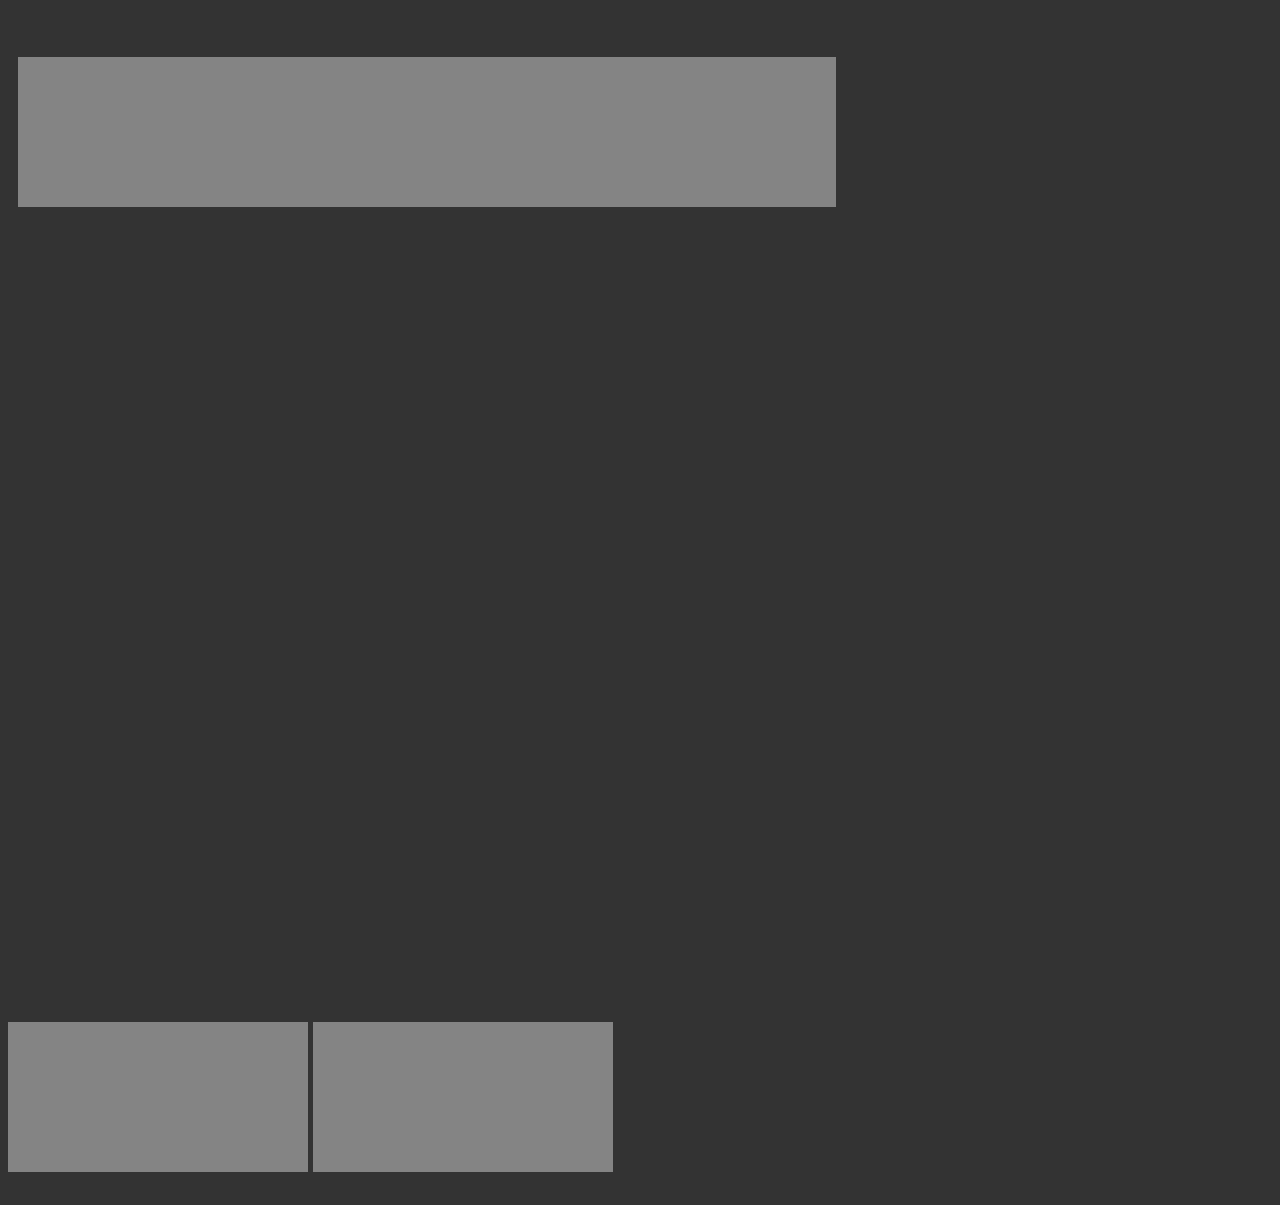
==== index.html @ 1af36a1e "Loading remote timeline" ====
<!DOCTYPE html>
<!--
To change this license header, choose License Headers in Project Properties.
To change this template file, choose Tools | Templates
and open the template in the editor.
-->
<html>
    <head>
        <title>LinkedIn Profiler</title>
        <meta charset="UTF-8">
        <meta name="viewport" content="width=device-width">
        <link rel="stylesheet" type="text/css" href="_css/style.css" />
        <script type="text/javascript" src="_js/jquery-1.10.2.min.js"></script>
        <script type="text/javascript" src="_js/d3.min.js"></script>        
        <script type="text/javascript" src="_js/topojson.v1.min.js"></script>
        <script type="text/javascript" src="_js/drawIndustry.js"></script>
        <script type="text/javascript" src="_js/drawTimeline.js"></script>

        <script type="text/javascript" src="_js/LI_API.js"></script>
        <script type="text/javascript" src="_js/LI_Profile.js"></script>
        <script type="text/javascript" src="_js/datamaps.world.min.js"></script>
        <script type="text/javascript" src="_js/mapping.js"></script>

        <script src="http://d3js.org/topojson.v1.min.js"></script>
        <!--<script type="text/javascript" src="_js/oauth/oauth.js"></script>-->
        <!-- <script src="https://crypto-js.googlecode.com/svn/tags/3.1.2/build/rollups/sha1.js"></script>
        <script src="https://crypto-js.googlecode.com/svn/tags/3.1.2/build/rollups/hmac-sha1.js"></script>
        <script src="https://crypto-js.googlecode.com/svn/tags/3.1.2/build/components/enc-base64-min.js"></script>
        <script src="_js/easyXDM/easyXDM.debug.js"></script>
        <script type="text/javascript">
            easyXDM.DomHelper.requiresJSON("_js/easyXDM/json2.js");
        </script>
        -->
        <script type="text/javascript" src="https://platform.linkedin.com/in.js">
            api_key: 9ezmu5cjbccd
                    onLoad:onLinkedInLoad
            authorize:true
            credentials_cookie: true
        </script>


    </head>
    <body>

        <script type="IN/Login"></script>
        <div id="profiles" class="main-section">
            <div id="my-profile" >

            </div>
            <div id="remote-profile">
            </div>
        </div>

        <div id="connections" class="main-section">
            <div id="industry" >
                <svg id="industry-viz" xmlns="http://www.w3.org/2000/svg" version="1.1">
                </svg> 

            </div> 
            <div id="world-map"></div>

        </div>       

        <div id="preview" class="main-section"> 
            <div id="member-preview">
                <ul></ul>
            </div>

        </div><div id="my-timeline-div">
            <svg id="my-timeline" class='timeline' xmlns="http://www.w3.org/2000/svg" version="1.1">
            </svg> 
            <svg id="remote-timeline" class='timeline' xmlns="http://www.w3.org/2000/svg" version="1.1">
            </svg> 
        </div>

        <div id="member-popup"></div>
        <div id ='position-popup'></div>
    </body>
</html>
---- _css/style.css ----
@import url(http://fonts.googleapis.com/css?family=Sintony:400,700);

/* colours

  text colour (dark blue): #23659c;
  
  light blue = #2777b6
  medium blue = #1b86bc

  darker yellow = #f9ca0e
  lighter yellow = #f6df11

  black, white

*/

/* general styling */
body{
    width:1200px;
    background: #333;
    font-family: "Sintony", sans-serif;
    color: #23659c;
}

svg{
    background: rgba(256,256,256,0.4);
    margin:0 0 20px 0;
<<<<<<< HEAD
    /*border: 8px solid #23659c;*/
    /*border-radius: 5px;*/
=======

>>>>>>> 939650bc1e1e3766afbd11eb7d644c2f8d7c3d8b

}

.main-section{
<<<<<<< HEAD
    border: 2px solid #23659c;
    /*margin:6px;*/
    margin: 0 0 10px 10px;
    /* padding:5px; */

    border-radius: 0px;
    display: inline-block;
=======
  border: 8px solid #23659c;
  border-radius: 5px;

>>>>>>> 939650bc1e1e3766afbd11eb7d644c2f8d7c3d8b
}
section{
    display:inline-block;
    float:left;
}

/* Connections chart */
.chart-title {
    fill: #23659c;
}
#profiles{
    width:100%;
    /*height: 300px;*/
    display: inline-block;
}
#connections{
    width: 818px;
    /*height:450px;*/
    /*height:300px;*/
}
#preview{
    width: 348px;
    height: 978px;
    overflow-y: auto;
}
#industry-viz{
    float:left;
    width: 100%;
    /*height:300px;*/
}

#member-preview{
    float:left;
    width : 400px;
    overflow-y: auto;
}
#member-preview ul{
    list-style-type: none; 
    padding:  0;
}
#member-popup
{
    /*color:#000;*/
    display:none;
    font-size: .75em;
    /* font-weight:bold; */
    max-width: 200px;
    padding: 5px;
    /* height:20px; */
    position:absolute;
    text-align:center;
    top:0;
    /* width:70px; */
    z-index:100;
    background-color: #fff;
}
#position-popup
{
        display:none;
    font-size: .75em;
    /* font-weight:bold; */
    max-width: 200px;
    padding: 5px;
    /* height:20px; */
    position:absolute;
    text-align:center;
    top:0;
    /* width:70px; */
    z-index:100;
    background-color: #fff;
}
#industry-viz .titles{
    color: #23659c;
    fill: #23659c;
    font-size: 0.8em;
}

#industry-viz .tick text{
    fill:#aaa;
    font-size:.75em;
    font-weight:normal;
}

#industry-viz .axis path{
    fill:none;
    stroke:#aaa;
    stroke-width:1px;
}

#industry-viz line{
    fill:none;
    stroke:#ccc;
    stroke-width:1px;
}
#industry-viz .grid{
    fill:none;
    stroke:#ccc;
    /*stroke-dasharray:5,5;*/
    stroke-width:1px;
}

/* PROFILE */

.user-industry-profile
{
    /*width: 90px;*/
    padding:0 0 5px 5px;
    float:left;
}
.user-industry-profile :hover
{
    background-color:#eee;
}
/*
.user-industry-profile-hover {
    background-color:#eee;
}*/

.user-industry-profile ul li:hover{
    background-color: #eee;         
}
.user-industry-profile img
{
    width: 80px;
    height:80px;

}
.user-industry-profile h1
{
    font-size:.75em;
}

.user-profile{
    padding: 10px;
    margin: 10px;
    width: calc(50% - 42px);
    height: 300px;
    overflow-y: auto;
    border:1px solid #fff;
    float:left;
    display: inline-block;
}
#industry
{
    height:450px;
}
/* MAPS */

#world-map {
    position: relative;
    width: 100%;
    height: 500px;
}

#datamaps-hoverover{
    /*postion:relative;*/
}


/* timeline viz */
.timeLine {
    stroke: black; 
    stroke-width: 2px;
}


/* unused? */
#people-search{

    width:45%;
}

.preview-header {
    width:100%;
    display:inline-block;
    font-weight: bolder;
    text-align:center;

    word-wrap: normal;
    word-break: break-word;
}
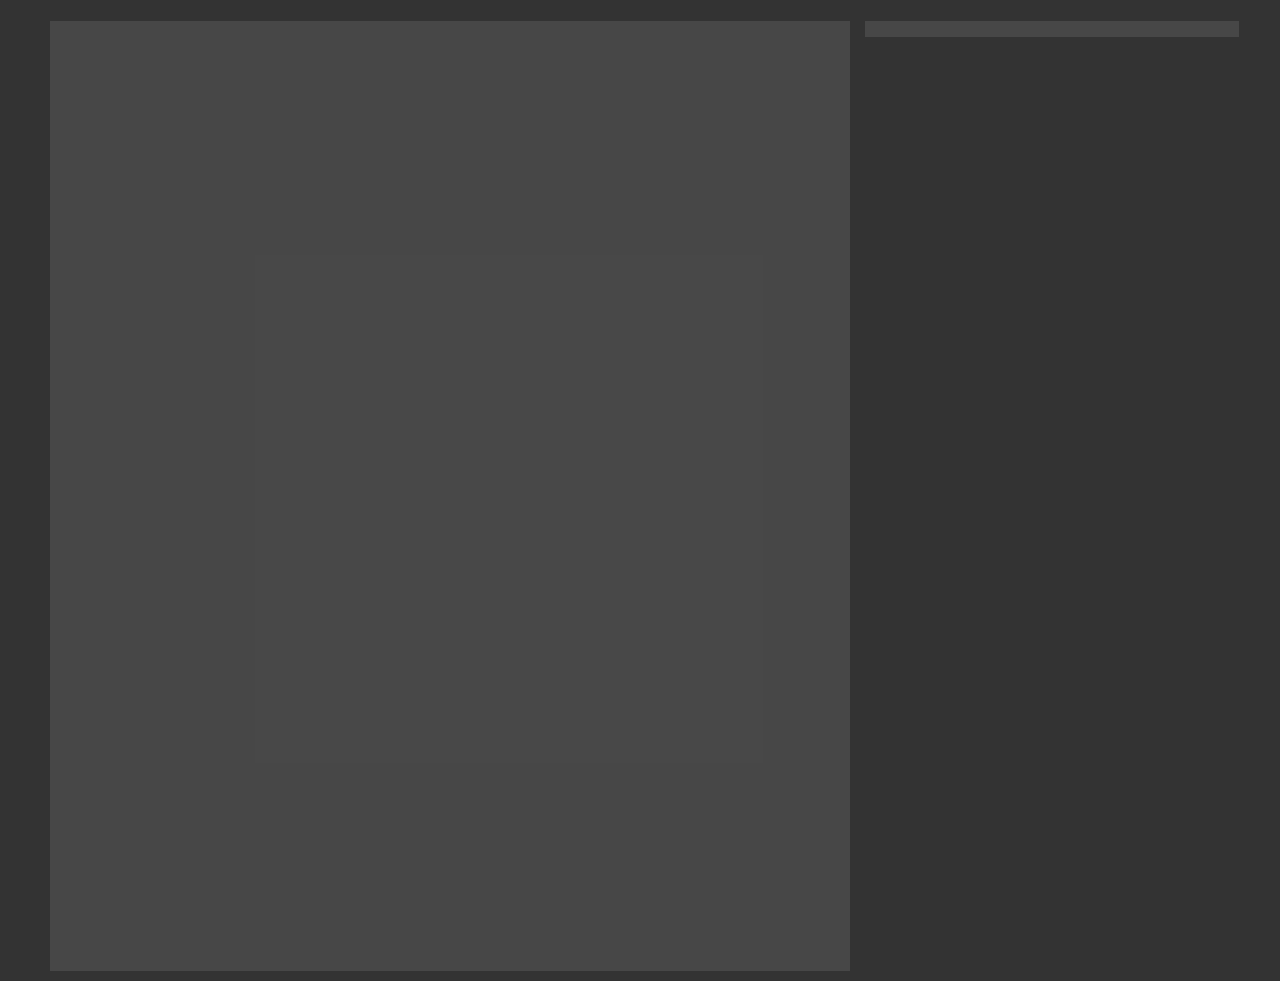
==== commit 9879ee16: "remote timeline working, new style, please test." ====
--- a/index.html
+++ b/index.html
@@ -43,12 +43,17 @@
     <body>
 
         <script type="IN/Login"></script>
-        <div id="profiles" class="main-section">
-            <div id="my-profile" >
+        <div id="profiles">
+            <div id="my-profile" class='profile main-section'  >
 
+
+                <svg id="my-timeline" class='timeline' xmlns="http://www.w3.org/2000/svg" version="1.1">
+                </svg> 
             </div>
-            <div id="remote-profile">
-            </div>
+            <div id="remote-profile"class='profile main-section' >
+
+                <svg id="remote-timeline" class='timeline' xmlns="http://www.w3.org/2000/svg" version="1.1">
+                </svg>   </div>
         </div>
 
         <div id="connections" class="main-section">
@@ -66,14 +71,10 @@
                 <ul></ul>
             </div>
 
-        </div><div id="my-timeline-div">
-            <svg id="my-timeline" class='timeline' xmlns="http://www.w3.org/2000/svg" version="1.1">
-            </svg> 
-            <svg id="remote-timeline" class='timeline' xmlns="http://www.w3.org/2000/svg" version="1.1">
-            </svg> 
         </div>
 
-        <div id="member-popup"></div>
-        <div id ='position-popup'></div>
+
+        <div id="member-popup" class='popup'></div>
+        <div id ='position-popup' class='popup'></div>
     </body>
 </html>--- a/_css/style.css
+++ b/_css/style.css
@@ -19,35 +19,30 @@
     width:1200px;
     background: #333;
     font-family: "Sintony", sans-serif;
-    color: #23659c;
+    color: white;
+    margin:  0 auto;
 }
 
 svg{
-    background: rgba(256,256,256,0.4);
+    /* background: rgba(256,256,256,0.05); */
     margin:0 0 20px 0;
-<<<<<<< HEAD
-    /*border: 8px solid #23659c;*/
-    /*border-radius: 5px;*/
-=======
-
->>>>>>> 939650bc1e1e3766afbd11eb7d644c2f8d7c3d8b
-
-}
-
+}
+svg text{
+    fill: white;
+}
 .main-section{
-<<<<<<< HEAD
-    border: 2px solid #23659c;
-    /*margin:6px;*/
+
+    /* border: 2px solid #23659c; */
     margin: 0 0 10px 10px;
-    /* padding:5px; */
-
     border-radius: 0px;
-    display: inline-block;
-=======
-  border: 8px solid #23659c;
-  border-radius: 5px;
-
->>>>>>> 939650bc1e1e3766afbd11eb7d644c2f8d7c3d8b
+    
+
+    display: inline-block;
+    background-color: rgba(255,255,255,.1);
+    
+
+    vertical-align: top;
+
 }
 section{
     display:inline-block;
@@ -56,72 +51,61 @@
 
 /* Connections chart */
 .chart-title {
-    fill: #23659c;
+    fill: #E0F1FF;
 }
 #profiles{
     width:100%;
-    /*height: 300px;*/
     display: inline-block;
 }
 #connections{
-    width: 818px;
-    /*height:450px;*/
-    /*height:300px;*/
+    width: 800px;
+    max-height: 975px;
 }
 #preview{
-    width: 348px;
-    height: 978px;
+    width: 374px;
+    max-height: 970px;
     overflow-y: auto;
 }
 #industry-viz{
     float:left;
     width: 100%;
-    /*height:300px;*/
 }
 
 #member-preview{
     float:left;
-    width : 400px;
+    /* width: 400px; */
     overflow-y: auto;
 }
 #member-preview ul{
     list-style-type: none; 
     padding:  0;
 }
-#member-popup
-{
-    /*color:#000;*/
-    display:none;
+
+.popup{
+
+    color:  black; 
     font-size: .75em;
-    /* font-weight:bold; */
-    max-width: 200px;
     padding: 5px;
-    /* height:20px; */
     position:absolute;
     text-align:center;
     top:0;
-    /* width:70px; */
     z-index:100;
     background-color: #fff;
 }
+#member-popup
+{
+        display:none;
+    max-width: 300px;
+}
 #position-popup
 {
         display:none;
-    font-size: .75em;
-    /* font-weight:bold; */
-    max-width: 200px;
-    padding: 5px;
-    /* height:20px; */
-    position:absolute;
-    text-align:center;
-    top:0;
-    /* width:70px; */
-    z-index:100;
-    background-color: #fff;
+    
+        max-width: 300px;
 }
 #industry-viz .titles{
-    color: #23659c;
-    fill: #23659c;
+    /* color: #23659c; */
+    fill: rgb(173,25,198);
     font-size: 0.8em;
 }
 
@@ -161,10 +145,6 @@
 {
     background-color:#eee;
 }
-/*
-.user-industry-profile-hover {
-    background-color:#eee;
-}*/
 
 .user-industry-profile ul li:hover{
     background-color: #eee;         
@@ -179,14 +159,18 @@
 {
     font-size:.75em;
 }
-
+.profile{
+
+    display: inline-block;
+    margin-bottom: 20px;
+}
 .user-profile{
     padding: 10px;
     margin: 10px;
-    width: calc(50% - 42px);
-    height: 300px;
+    width: 350px;
+    /* height: 300px; */
     overflow-y: auto;
-    border:1px solid #fff;
+
     float:left;
     display: inline-block;
 }
@@ -198,21 +182,21 @@
 
 #world-map {
     position: relative;
-    width: 100%;
+    width: 800px;
     height: 500px;
 }
 
-#datamaps-hoverover{
-    /*postion:relative;*/
-}
-
 
 /* timeline viz */
-.timeLine {
-    stroke: black; 
-    stroke-width: 2px;
-}
-
+.timeline {
+    width:800px;
+    display: none;
+
+}
+
+.timeline-div{
+    display:none;
+}
 
 /* unused? */
 #people-search{
@@ -228,4 +212,5 @@
 
     word-wrap: normal;
     word-break: break-word;
+    margin-bottom: 10px;
 }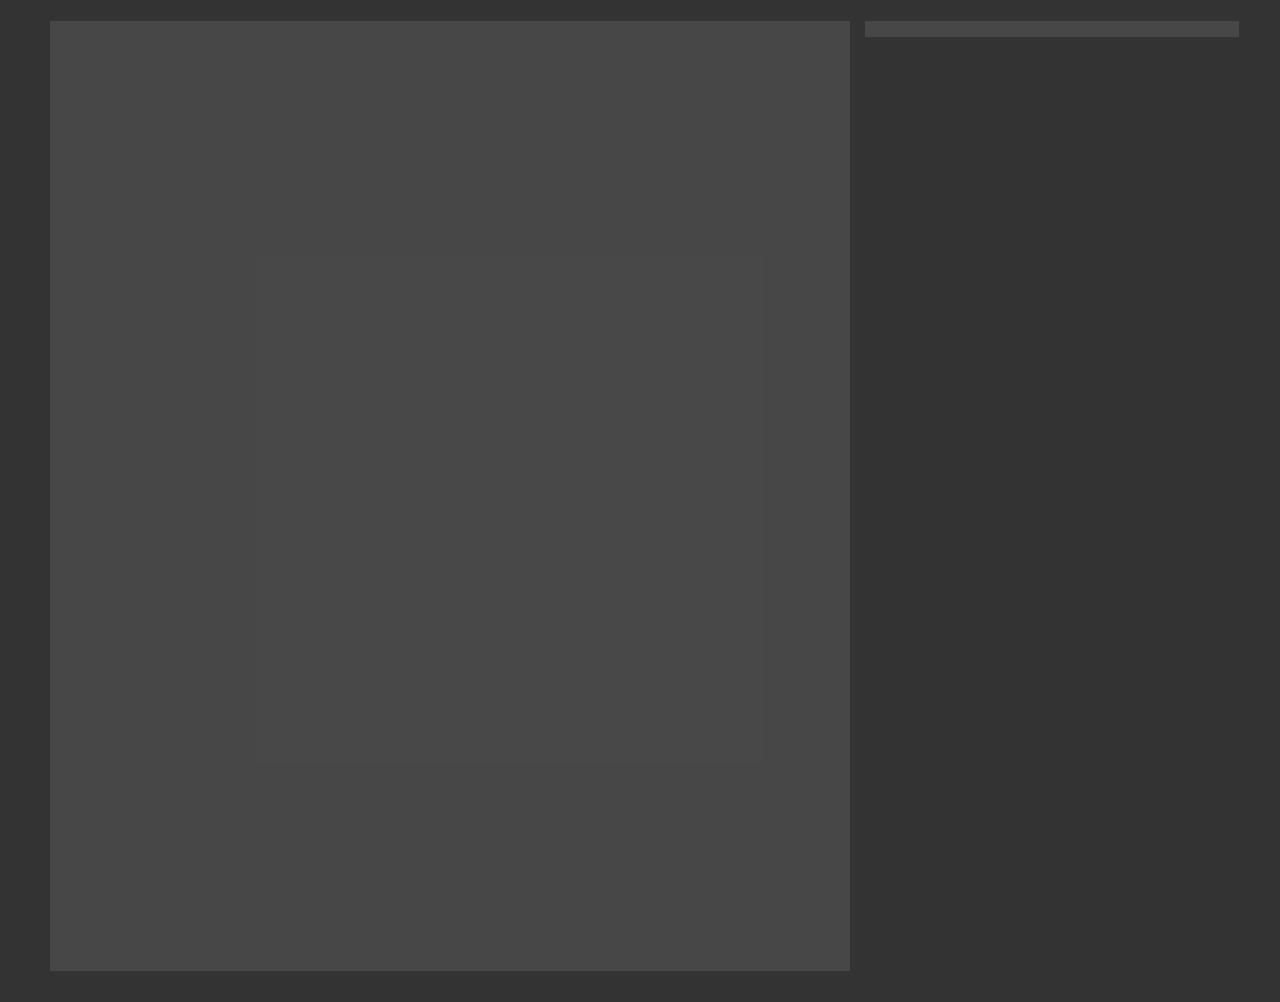
==== commit f4592fb9: "multiple timeline" ====
--- a/index.html
+++ b/index.html
@@ -45,15 +45,9 @@
         <script type="IN/Login"></script>
         <div id="profiles">
             <div id="my-profile" class='profile main-section'  >
-
-
                 <svg id="my-timeline" class='timeline' xmlns="http://www.w3.org/2000/svg" version="1.1">
                 </svg> 
             </div>
-            <div id="remote-profile"class='profile main-section' >
-
-                <svg id="remote-timeline" class='timeline' xmlns="http://www.w3.org/2000/svg" version="1.1">
-                </svg>   </div>
         </div>
 
         <div id="connections" class="main-section">
@@ -72,6 +66,7 @@
             </div>
 
         </div>
+        <div id='remote-profiles'></div>
 
 
         <div id="member-popup" class='popup'></div>
--- a/_css/style.css
+++ b/_css/style.css
@@ -53,7 +53,7 @@
 .chart-title {
     fill: #E0F1FF;
 }
-#profiles{
+#profiles, #remote-profiles{
     width:100%;
     display: inline-block;
 }
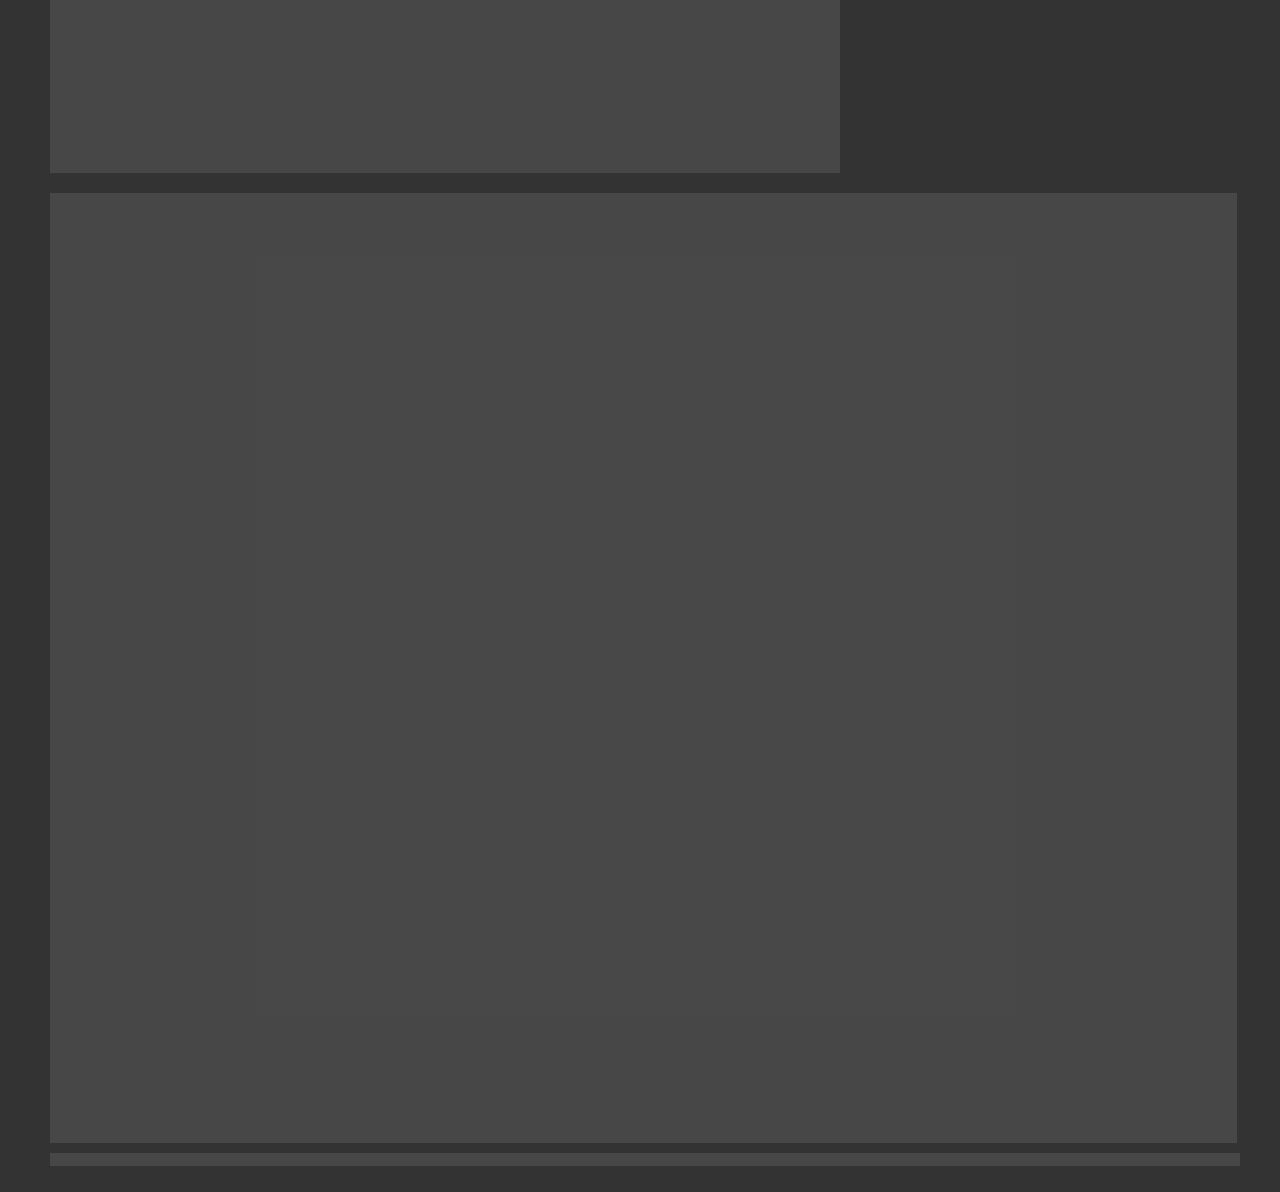
==== commit 1c5285c8: "All working:)" ====
--- a/index.html
+++ b/index.html
@@ -71,5 +71,9 @@
 
         <div id="member-popup" class='popup'></div>
         <div id ='position-popup' class='popup'></div>
+        <div id='loading-box'>
+            <h1>Loading...</h1>
+            <img src="_images/ajax-loader.gif" alt="Loading"/>
+        </div> 
     </body>
 </html>--- a/_css/style.css
+++ b/_css/style.css
@@ -1,9 +1,8 @@
-@import url(http://fonts.googleapis.com/css?family=Sintony:400,700);
+@import url(https://fonts.googleapis.com/css?family=Arimo:400,700);
 
 /* colours
 
-  text colour (dark blue): #23659c;
-  
+  dark blue = #23659c;
   light blue = #2777b6
   medium blue = #1b86bc
 
@@ -14,58 +13,74 @@
 
 */
 
-/* general styling */
+/****** general styling ******/
 body{
     width:1200px;
     background: #333;
-    font-family: "Sintony", sans-serif;
+    font-family: "Arimo", sans-serif;
     color: white;
     margin:  0 auto;
+    font-size: 0.8em;
+}
+
+a {
+    color: #fff;
+}
+
+img {
+    border: 2px solid #23659c;
 }
 
 svg{
     /* background: rgba(256,256,256,0.05); */
     margin:0 0 20px 0;
+
+
 }
 svg text{
     fill: white;
 }
+
 .main-section{
-
-    /* border: 2px solid #23659c; */
     margin: 0 0 10px 10px;
-    border-radius: 0px;
-    
-
-    display: inline-block;
+    /* display: inline-block; */
     background-color: rgba(255,255,255,.1);
-    
-
-    vertical-align: top;
-
-}
+    vertical-align: bottom;
+
+}
+
 section{
     display:inline-block;
     float:left;
 }
 
-/* Connections chart */
+/****** Connections chart ******/
 .chart-title {
     fill: #E0F1FF;
 }
+
+
 #profiles, #remote-profiles{
-    width:100%;
-    display: inline-block;
-}
+
+    width: 1200px;
+    display: inline-block;
+
+
+    /* vertical-align: bottom; */
+
+}
+
 #connections{
-    width: 800px;
+    width: calc(100% - 13px);
     max-height: 975px;
 }
+
 #preview{
-    width: 374px;
-    max-height: 970px;
+    width: 1190px;
+    max-height: 300px;
     overflow-y: auto;
 }
+
 #industry-viz{
     float:left;
     width: 100%;
@@ -92,17 +107,23 @@
     z-index:100;
     background-color: #fff;
 }
+
 #member-popup
 {
-        display:none;
+    display:none;
     max-width: 300px;
 }
+
 #position-popup
 {
-        display:none;
-    
-        max-width: 300px;
-}
+    display:none;
+    max-width: 300px;
+}
+
+.position-bar {
+    fill: #23659c;
+}
+
 #industry-viz .titles{
     /* color: #23659c; */
     fill: rgb(173,25,198);
@@ -133,14 +154,14 @@
     stroke-width:1px;
 }
 
-/* PROFILE */
-
+/****** PROFILE ******/
 .user-industry-profile
 {
     /*width: 90px;*/
     padding:0 0 5px 5px;
     float:left;
 }
+
 .user-industry-profile :hover
 {
     background-color:#eee;
@@ -149,68 +170,91 @@
 .user-industry-profile ul li:hover{
     background-color: #eee;         
 }
+
 .user-industry-profile img
 {
     width: 80px;
     height:80px;
 
 }
+
 .user-industry-profile h1
 {
     font-size:.75em;
 }
+
 .profile{
 
     display: inline-block;
     margin-bottom: 20px;
 }
+
 .user-profile{
     padding: 10px;
     margin: 10px;
     width: 350px;
     /* height: 300px; */
     overflow-y: auto;
-
-    float:left;
-    display: inline-block;
-}
+    float:left;
+    display: inline-block;
+}
+
 #industry
 {
     height:450px;
 }
-/* MAPS */
-
+
+
+/****** MAPS ******/
 #world-map {
     position: relative;
-    width: 800px;
+    width: 1190px;
     height: 500px;
 }
 
 
-/* timeline viz */
+/****** timeline viz ******/
 .timeline {
-    width:800px;
+    width: 790px;
     display: none;
-
+    display: inline-block;
 }
 
 .timeline-div{
     display:none;
 }
 
-/* unused? */
-#people-search{
-
-    width:45%;
-}
-
-.preview-header {
-    width:100%;
-    display:inline-block;
-    font-weight: bolder;
+#loading-box{
+    width:200px;
+    height:100px;
+    text-align: center;
+    border-radius:10px;
+    background-color:rgba(214,220,229,.7);
+    border:1px solid rgba(68,84,106,1);
+    position:absolute;
+    /*left: calc(50%-100px);*/
+    /*top: calc(50%-50px);*/
+    /*left: -webkit-calc(50%-100px);*/
+    /*top: -webkit-calc(50%-50px);*/
+
+    top: 300px;
+    left:700px;
+    z-index:100;
+    padding:10px;
+    display:none;
+    text-size:1em;
+    vertical-align: middle;
+    line-height: 2em;
+
+
+}
+#loading-box img{
+    width:40px;
+    height:40px;
+}
+
+#preview-header{
+    margin:10px auto;
+    padding:5px;
     text-align:center;
-
-    word-wrap: normal;
-    word-break: break-word;
-    margin-bottom: 10px;
 }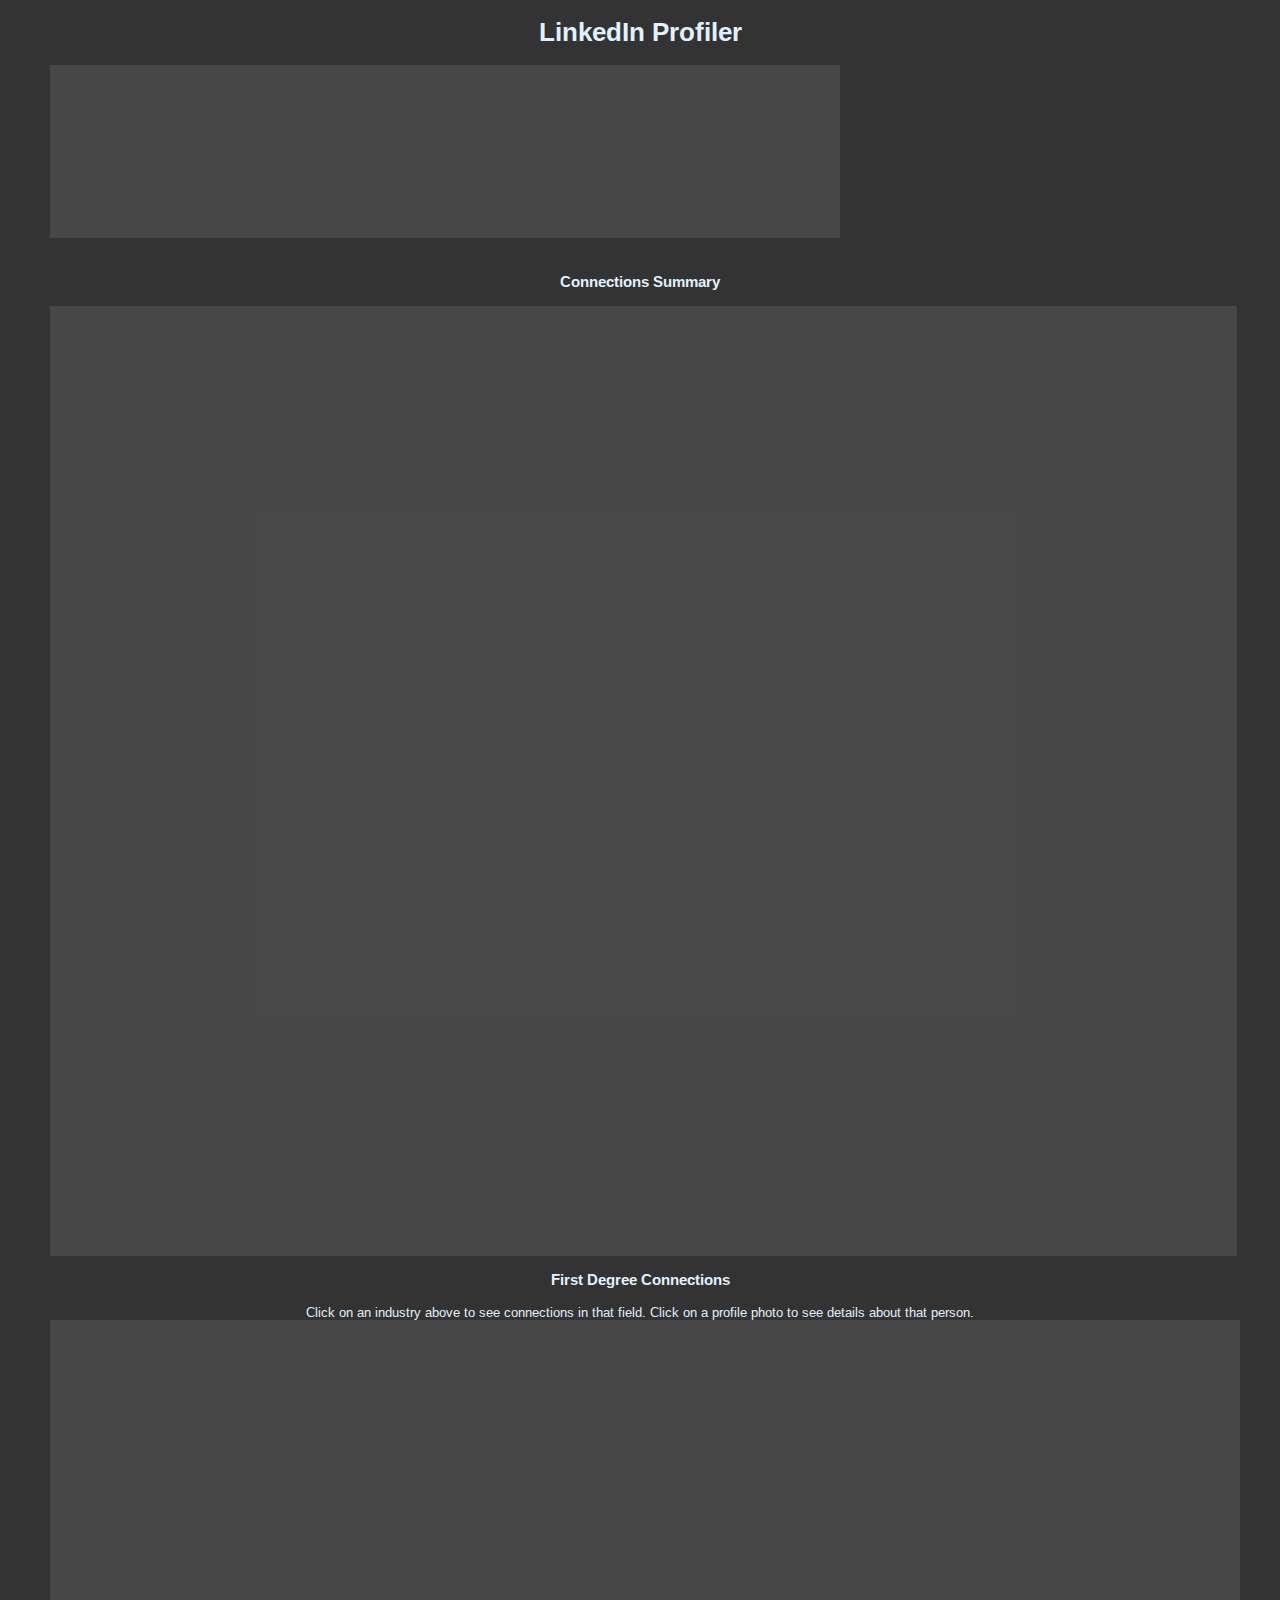
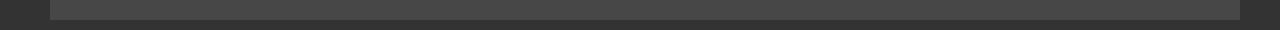
==== commit daeb8d6f: "Added section titles and some more style fixes" ====
--- a/index.html
+++ b/index.html
@@ -42,6 +42,8 @@
     </head>
     <body>
 
+        <h1>LinkedIn Profiler</h1>
+
         <script type="IN/Login"></script>
         <div id="profiles">
             <div id="my-profile" class='profile main-section'  >
@@ -50,6 +52,7 @@
             </div>
         </div>
 
+        <h3 class="section-header">Connections Summary</h3>
         <div id="connections" class="main-section">
             <div id="industry" >
                 <svg id="industry-viz" xmlns="http://www.w3.org/2000/svg" version="1.1">
@@ -60,6 +63,8 @@
 
         </div>       
 
+        <h3 class="section-header">First Degree Connections</h3>
+        <div id="helptext">Click on an industry above to see connections in that field. Click on a profile photo to see details about that person.</div>
         <div id="preview" class="main-section"> 
             <div id="member-preview">
                 <ul></ul>
@@ -67,8 +72,6 @@
 
         </div>
         <div id='remote-profiles'></div>
-
-
         <div id="member-popup" class='popup'></div>
         <div id ='position-popup' class='popup'></div>
         <div id='loading-box'>
--- a/_css/style.css
+++ b/_css/style.css
@@ -18,27 +18,17 @@
     width:1200px;
     background: #333;
     font-family: "Arimo", sans-serif;
-    color: white;
+    color: #E0F1FF;
     margin:  0 auto;
     font-size: 0.8em;
 }
 
 a {
-    color: #fff;
+    color: #E0F1FF;
 }
 
 img {
     border: 2px solid #23659c;
-}
-
-svg{
-    /* background: rgba(256,256,256,0.05); */
-    margin:0 0 20px 0;
-
-
-}
-svg text{
-    fill: white;
 }
 
 .main-section{
@@ -46,7 +36,6 @@
     /* display: inline-block; */
     background-color: rgba(255,255,255,.1);
     vertical-align: bottom;
-
 }
 
 section{
@@ -54,14 +43,32 @@
     float:left;
 }
 
+h1, .section-header, #helptext {
+  text-align: center;
+}
+
+h2 {
+  margin-top: 0;
+}
+
+
+/****** SVG styling ********/
+svg{
+    /* background: rgba(256,256,256,0.05); */
+    margin:0 0 20px 0;
+}
+
+.chart-title, .titles, svg text {
+    fill: #E0F1FF;
+}
+
+.chart-title {
+    font-size: 1.25em;
+}
+
+
 /****** Connections chart ******/
-.chart-title {
-    fill: #E0F1FF;
-}
-
-
-#profiles, #remote-profiles{
-
+#profiles{
     width: 1200px;
     display: inline-block;
 
@@ -77,7 +84,7 @@
 
 #preview{
     width: 1190px;
-    max-height: 300px;
+    height: 300px;
     overflow-y: auto;
 }
 
@@ -124,12 +131,6 @@
     fill: #23659c;
 }
 
-#industry-viz .titles{
-    /* color: #23659c; */
-    fill: rgb(173,25,198);
-    font-size: 0.8em;
-}
-
 #industry-viz .tick text{
     fill:#aaa;
     font-size:.75em;
@@ -147,11 +148,16 @@
     stroke:#ccc;
     stroke-width:1px;
 }
+
 #industry-viz .grid{
     fill:none;
     stroke:#ccc;
     /*stroke-dasharray:5,5;*/
     stroke-width:1px;
+}
+
+#industry-viz .titles {
+  fill: #000;
 }
 
 /****** PROFILE ******/
@@ -257,4 +263,4 @@
     margin:10px auto;
     padding:5px;
     text-align:center;
-}+}
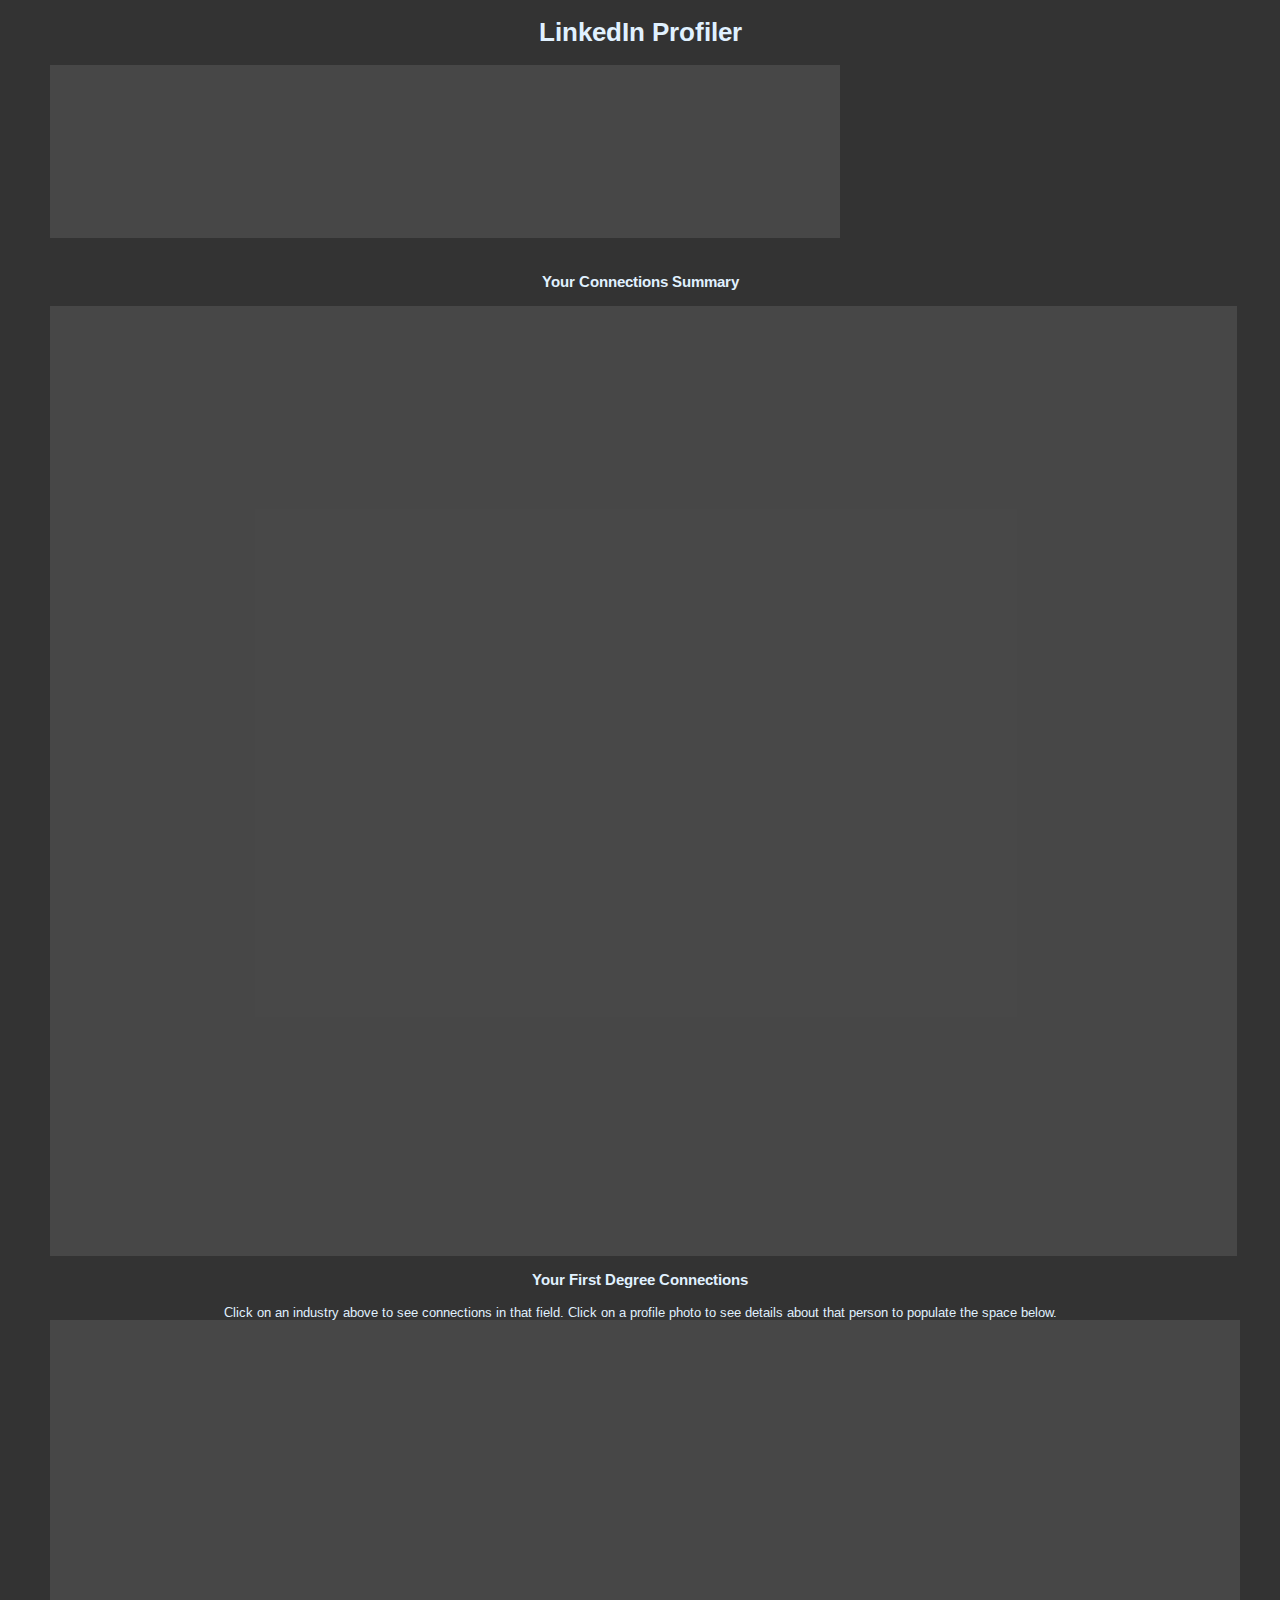
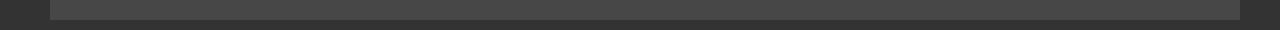
==== commit b1d8c522: "Floated profile image left; font colour changes on map, more css fixes" ====
--- a/index.html
+++ b/index.html
@@ -52,7 +52,7 @@
             </div>
         </div>
 
-        <h3 class="section-header">Connections Summary</h3>
+        <h3 class="section-header">Your Connections Summary</h3>
         <div id="connections" class="main-section">
             <div id="industry" >
                 <svg id="industry-viz" xmlns="http://www.w3.org/2000/svg" version="1.1">
@@ -63,8 +63,8 @@
 
         </div>       
 
-        <h3 class="section-header">First Degree Connections</h3>
-        <div id="helptext">Click on an industry above to see connections in that field. Click on a profile photo to see details about that person.</div>
+        <h3 class="section-header">Your First Degree Connections</h3>
+        <div id="helptext">Click on an industry above to see connections in that field. Click on a profile photo to see details about that person to populate the space below.</div>
         <div id="preview" class="main-section"> 
             <div id="member-preview">
                 <ul></ul>
--- a/_css/style.css
+++ b/_css/style.css
@@ -28,7 +28,9 @@
 }
 
 img {
-    border: 2px solid #23659c;
+    border: 5px solid #23659c;
+    float: left;
+    margin-right: 10px;
 }
 
 .main-section{
@@ -51,11 +53,16 @@
   margin-top: 0;
 }
 
+.clearfix:after {
+  content: "";
+  display: table;
+  clear: both;
+}
 
 /****** SVG styling ********/
 svg{
-    /* background: rgba(256,256,256,0.05); */
     margin:0 0 20px 0;
+
 }
 
 .chart-title, .titles, svg text {
@@ -157,7 +164,7 @@
 }
 
 #industry-viz .titles {
-  fill: #000;
+    fill: #23659c;
 }
 
 /****** PROFILE ******/
@@ -216,6 +223,10 @@
     position: relative;
     width: 1190px;
     height: 500px;
+}
+
+.hoverinfo {
+    color: #23659c;
 }
 
 
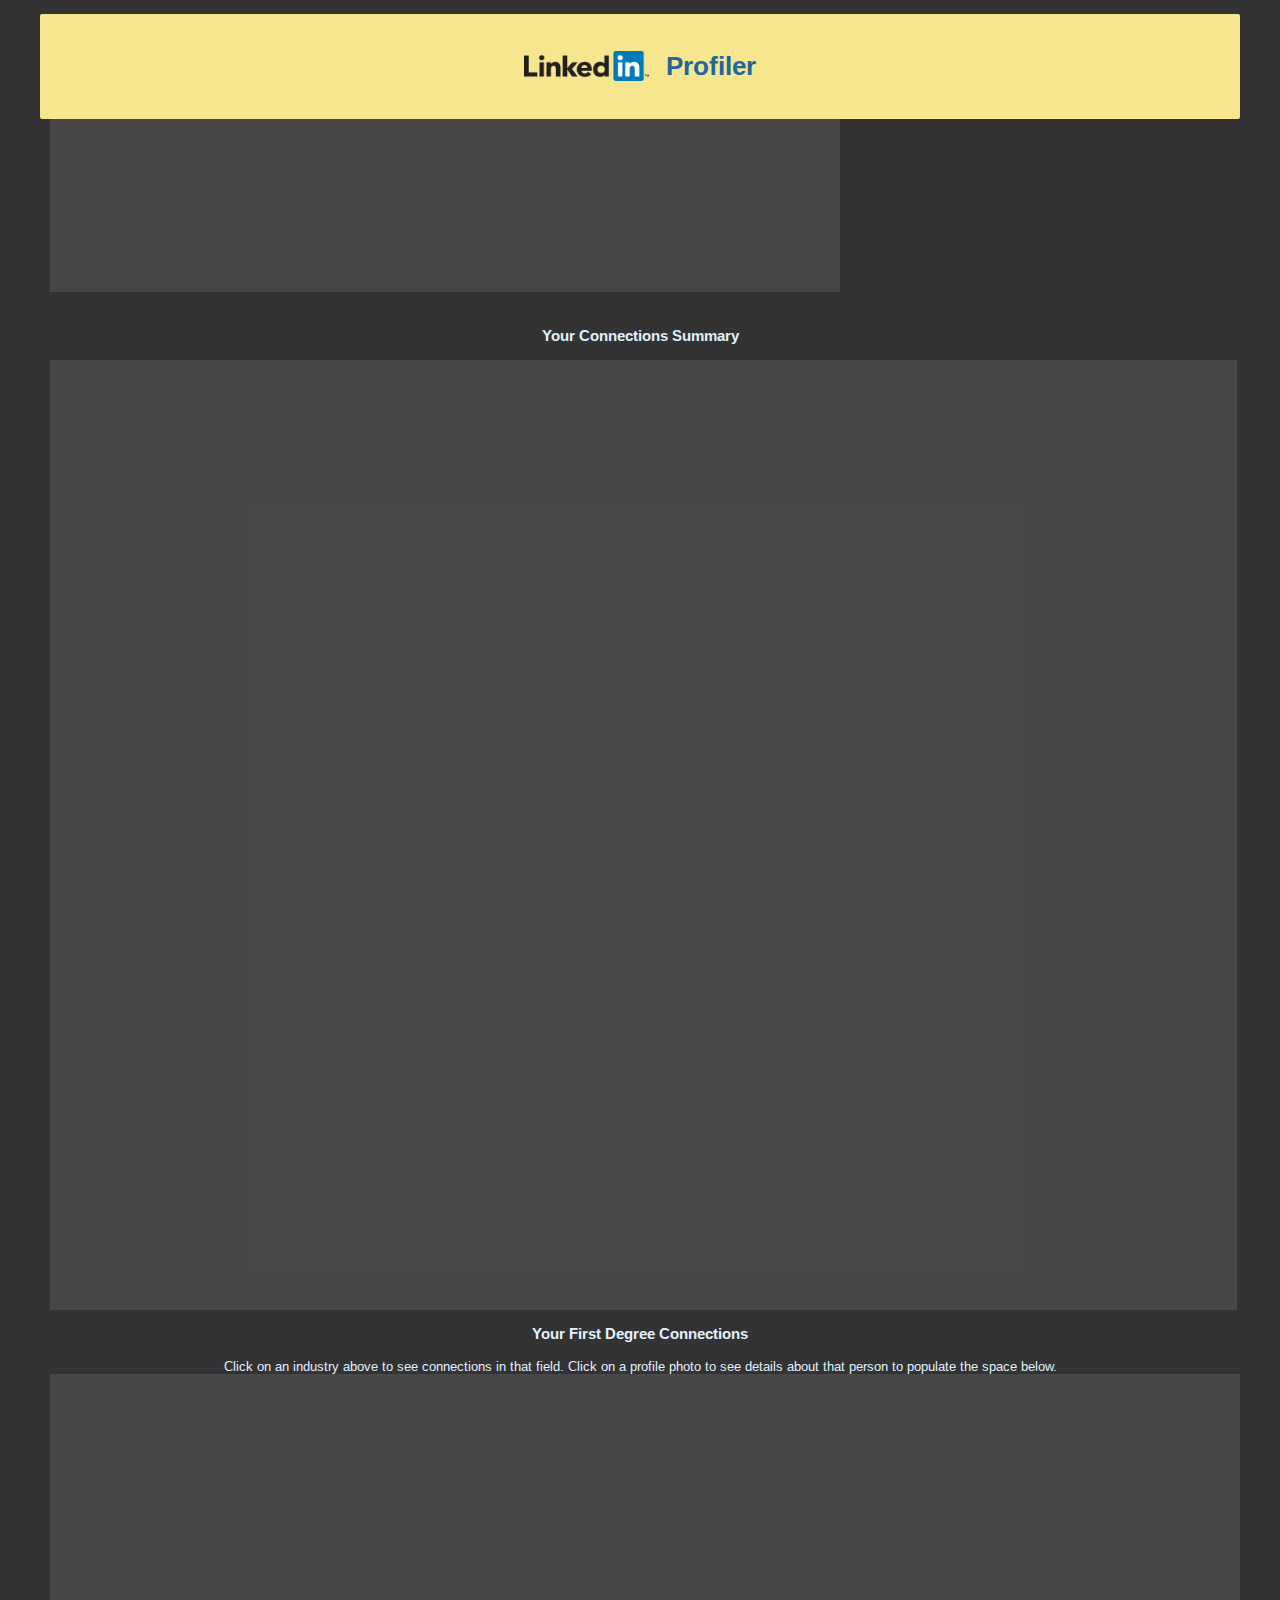
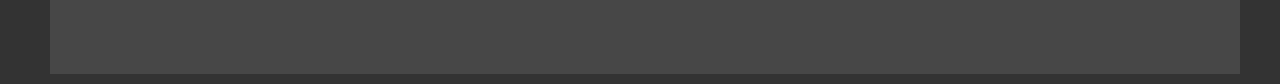
==== commit 9a1aa30a: "Fancied the header just a tiny bit" ====
--- a/index.html
+++ b/index.html
@@ -42,7 +42,9 @@
     </head>
     <body>
 
-        <h1>LinkedIn Profiler</h1>
+        <div id="header">
+            <h1><img src="_img/LinkedIn-Logo-2C.png" id="LI-logo" alt="LinkedIn logo"> Profiler</h1>
+        </div>
 
         <script type="IN/Login"></script>
         <div id="profiles">
--- a/_css/style.css
+++ b/_css/style.css
@@ -3,11 +3,11 @@
 /* colours
 
   dark blue = #23659c;
-  light blue = #2777b6
+  light blue = #E0F1FF
   medium blue = #1b86bc
 
   darker yellow = #f9ca0e
-  lighter yellow = #f6df11
+  lighter yellow = #F6E68D
 
   black, white
 
@@ -46,17 +46,32 @@
 }
 
 h1, .section-header, #helptext {
-  text-align: center;
+    text-align: center;
 }
 
 h2 {
-  margin-top: 0;
+    margin-top: 0;
 }
 
 .clearfix:after {
-  content: "";
-  display: table;
-  clear: both;
+    content: "";
+    display: table;
+    clear: both;
+}
+
+#header {
+    background-color: #F6E68D;
+    color: #23659c;
+    padding: 20px;
+    margin-top: 14px;
+    border-radius: 2px;
+}
+
+#LI-logo {
+    float: none;
+    height: 30px;
+    vertical-align: top;
+    border: 0;
 }
 
 /****** SVG styling ********/
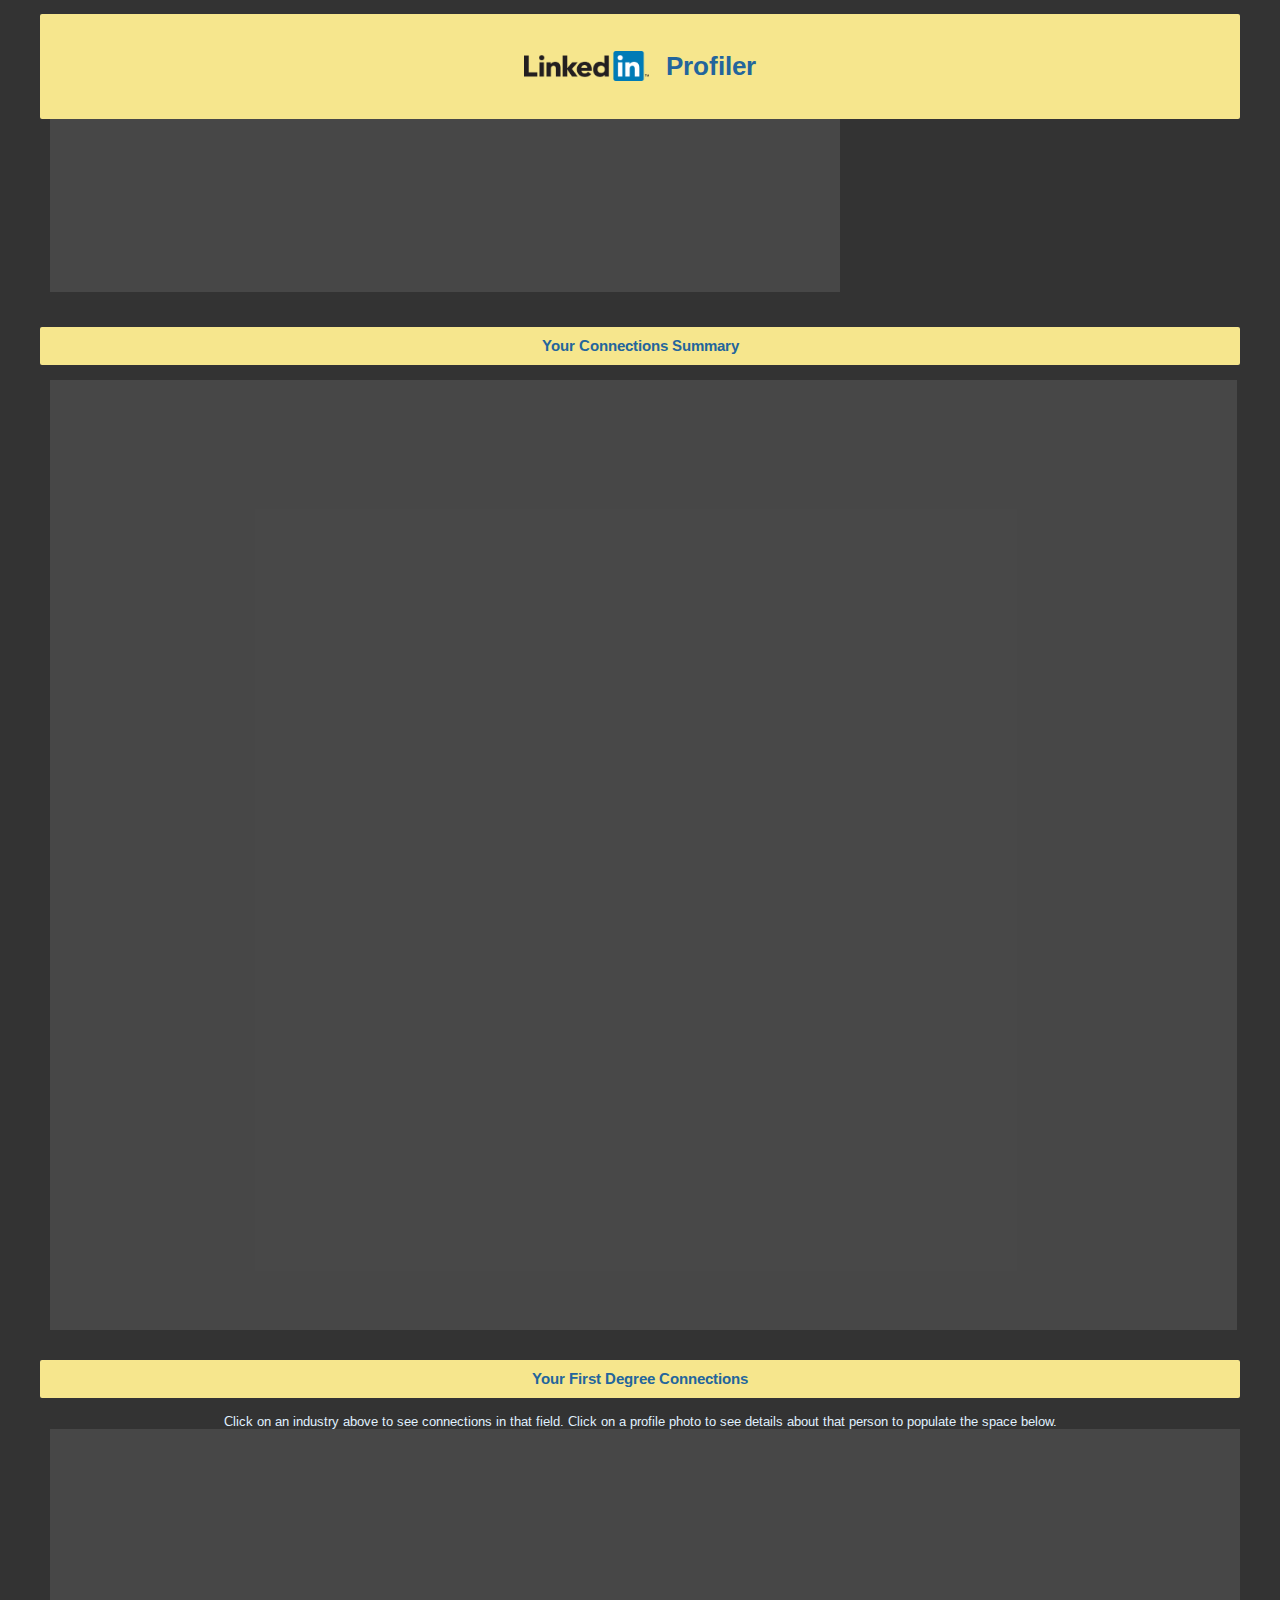
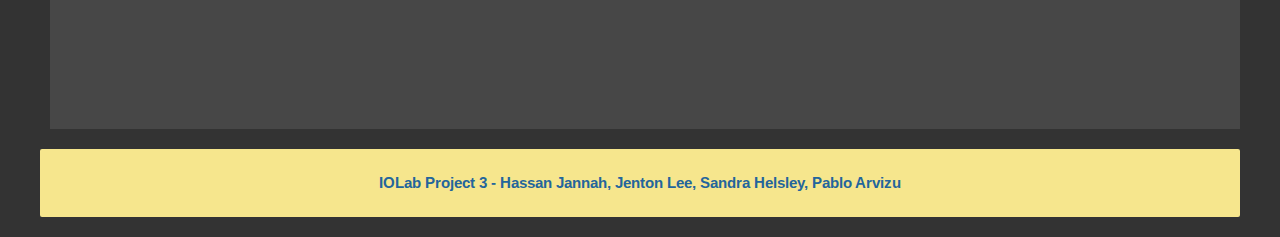
==== commit 8d8c6b32: "Added a footer for good measure." ====
--- a/index.html
+++ b/index.html
@@ -80,5 +80,9 @@
             <h1>Loading...</h1>
             <img src="_images/ajax-loader.gif" alt="Loading"/>
         </div> 
+
+        <div id="footer" class="section-header">
+            <h3>IOLab Project 3 - Hassan Jannah, Jenton Lee, Sandra Helsley, Pablo Arvizu</h3>
+        </div>
     </body>
 </html>--- a/_css/style.css
+++ b/_css/style.css
@@ -59,12 +59,19 @@
     clear: both;
 }
 
-#header {
+#header, .section-header {
     background-color: #F6E68D;
     color: #23659c;
+    border-radius: 2px;
+}
+
+#header {
     padding: 20px;
     margin-top: 14px;
-    border-radius: 2px;
+}
+
+.section-header, #footer {
+    padding: 10px;
 }
 
 #LI-logo {
@@ -72,6 +79,10 @@
     height: 30px;
     vertical-align: top;
     border: 0;
+}
+
+#footer {
+  margin: 20px 0;
 }
 
 /****** SVG styling ********/
@@ -238,6 +249,7 @@
     position: relative;
     width: 1190px;
     height: 500px;
+    margin-bottom: 30px;
 }
 
 .hoverinfo {
